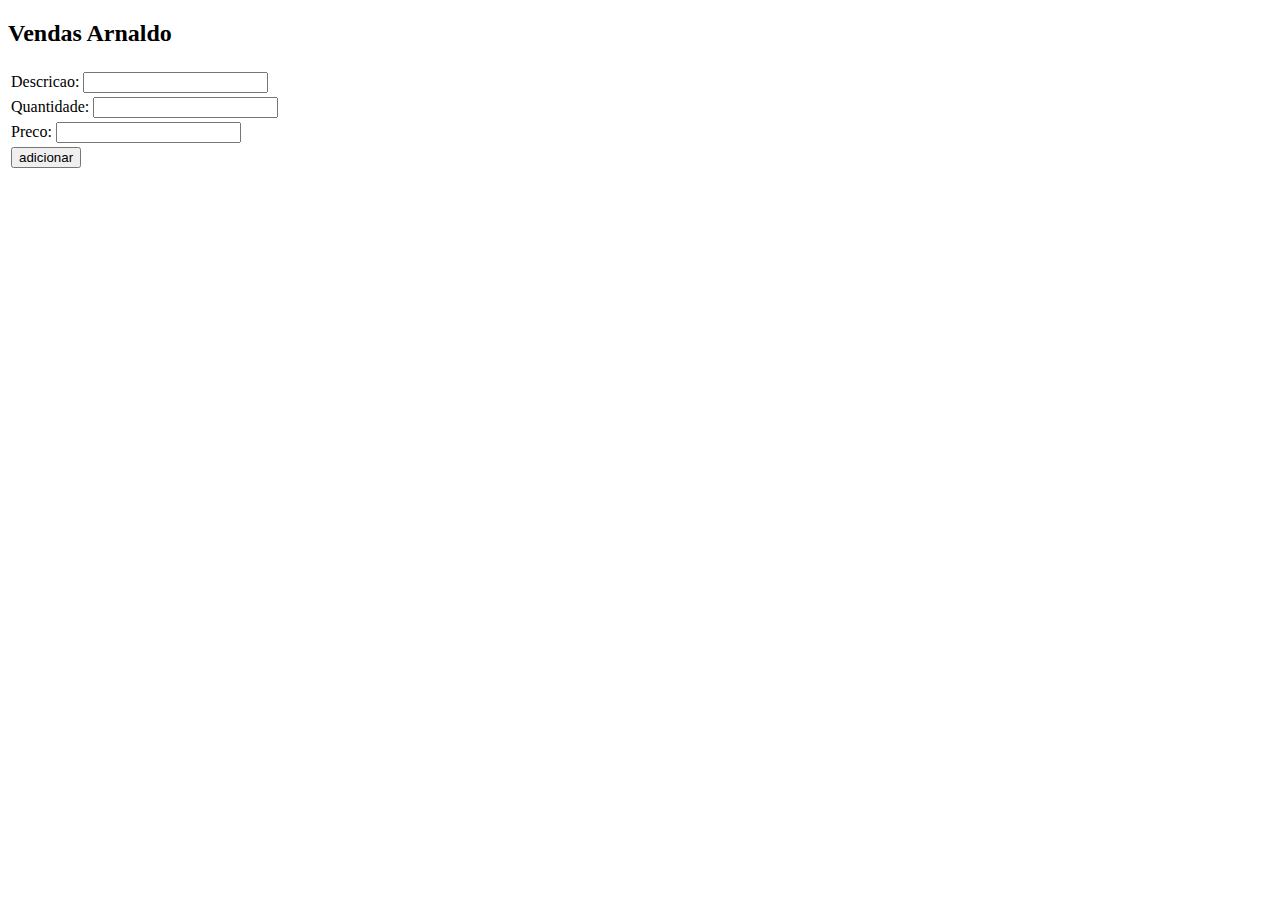
==== view/notafiscalArnaldo.html @ 7610d8c1 "first commit" ====
<!DOCTYPE html>
<html lang="en">

<head>
    <meta charset="UTF-8">
    <meta name="viewport" content="width=device-width, initial-scale=1.0">
    <link rel="stylesheet" type="text/css" href="estiloFiscal.css" />
    <title>Perfil</title>
</head>

<body onload="Perfil()">
    <div class="quadro1">
        <table>
            <thead>
                <tr>
                    <h2>Vendas Arnaldo </h2>
                </tr>
            </thead>
            <tbody>
                <tr>
                    <td>Descricao: <input type="text" id="descriao" size="descricao" /></td>
                </tr>
                <tr>
                    <td>Quantidade: <input type="number" id="quantidade" size="quantidade" /></td>
                </tr>
                 <tr>
                    <td>Preco: <input type="number" id="preco" size="preco" /></td>
                </tr>
                <tr>
                    <td><input type="button" value="adicionar" onclick="add" /></td>
                </tr>
            </tbody>
        </table>
    </div>
    <script src="front.js"></script>
</body>

</html>
---- view/estiloFiscal.css ----
.qudro1{
    justify-content: center;
    align-items: center;
    display: flex;
    flex-direction: row;
}
.quadro1 form{
    margin:10px;
}
.quadro1 form input{
    padding: 10px;
    border-radius: 4px;
}
.quadri1 form input[type=button]{
    width: 200px;
}
.quadro1 form input[type=text]{
    width: 280px;
}
.quadro1 form input[type=number]{
    width: 150px;
}
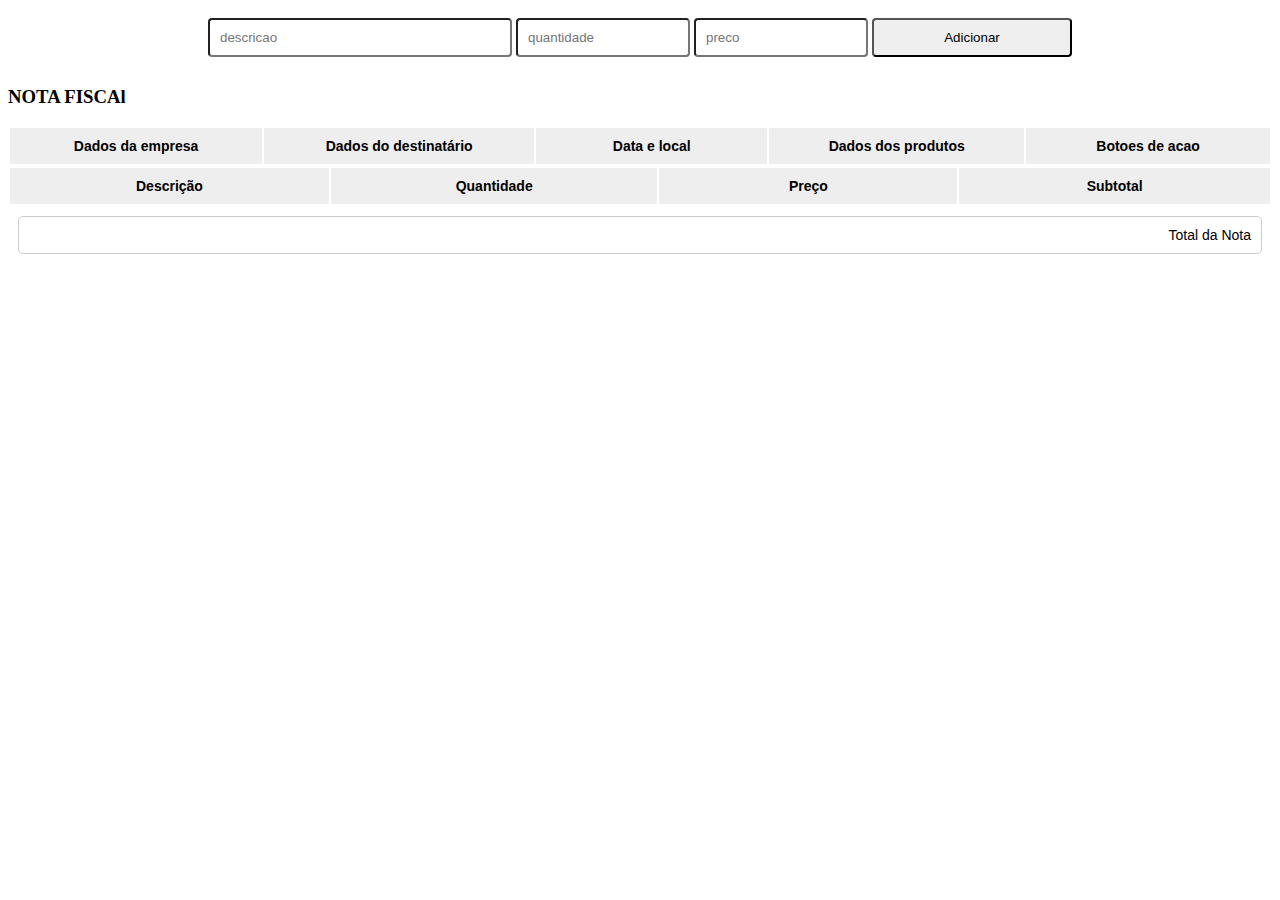
==== commit 37be9a54: "front end iniciado" ====
--- a/view/notafiscalArnaldo.html
+++ b/view/notafiscalArnaldo.html
@@ -5,33 +5,43 @@
     <meta charset="UTF-8">
     <meta name="viewport" content="width=device-width, initial-scale=1.0">
     <link rel="stylesheet" type="text/css" href="estiloFiscal.css" />
-    <title>Perfil</title>
+    <title>Vendas Arnaldo</title>
 </head>
-
-<body onload="Perfil()">
-    <div class="quadro1">
-        <table>
+    <body onload="recarga()"  backgroun="">
+        <div class="form1">
+            <form>
+                <input type="text" placeholder="descricao" id="descricao"/>
+                <input type="number" placeholder="quantidade" id="quantidade"/>
+                <input type="number" placeholder="preco" id="preco"/>
+                <input class="button" type="button" value="Adicionar" id="botao"/>
+            </form>
+        </div>
+        <div class="formFiscal">
+                <table>
+                    <thead>
+                        <h3>NOTA FISCAl</h3>
+                        <th>Dados da empresa</th>
+                        <th>Dados do destinatário</th>
+                        <th>Data e local</th>
+                        <th>Dados dos produtos</th>
+                        <th>Botoes de acao</th>
+                    </thead>
+        <div class="tableResult">
+                <table>
+                    <thead>
+                        <th>Descrição</th>
+                        <th>Quantidade</th>
+                        <th>Preço</th>
+                        <th>Subtotal</th>
+                    </thead>
+                    <tbody id="tableBody"></tbody>
+            </table>
+        </div>
+        <div class="Total">
             <thead>
-                <tr>
-                    <h2>Vendas Arnaldo </h2>
-                </tr>
+                <th>Total da Nota</th>
             </thead>
-            <tbody>
-                <tr>
-                    <td>Descricao: <input type="text" id="descriao" size="descricao" /></td>
-                </tr>
-                <tr>
-                    <td>Quantidade: <input type="number" id="quantidade" size="quantidade" /></td>
-                </tr>
-                 <tr>
-                    <td>Preco: <input type="number" id="preco" size="preco" /></td>
-                </tr>
-                <tr>
-                    <td><input type="button" value="adicionar" onclick="add" /></td>
-                </tr>
-            </tbody>
-        </table>
-    </div>
+        </div>
     <script src="front.js"></script>
 </body>
 
--- a/view/estiloFiscal.css
+++ b/view/estiloFiscal.css
@@ -1,22 +1,95 @@
-.qudro1{
+body{
+    background-image: C:\xampp\htdocs\Trabalhos-\imgs\image3.jpg;
+}
+.form1{
     justify-content: center;
     align-items: center;
     display: flex;
     flex-direction: row;
 }
-.quadro1 form{
+.form1 form{
     margin:10px;
 }
-.quadro1 form input{
+.form1 form input{
     padding: 10px;
     border-radius: 4px;
 }
-.quadri1 form input[type=button]{
+.form1 form input[type=button]{
     width: 200px;
 }
-.quadro1 form input[type=text]{
+.form1 form input[type=text]{
     width: 280px;
 }
-.quadro1 form input[type=number]{
+.form1 form input[type=number]{
     width: 150px;
 }
+.tableResult{
+    justify-content: center;
+    align-items: center;
+    display: flex;
+}
+.tableResult th{
+    border: 0px #ccc;
+    border-radius: 1px;
+    padding:10px;
+    margin: 10px;
+    width: 10px;
+    font-family: Verdana, Geneva, Tahoma, sans-serif;
+    font-size: 14px;
+    text-align: center;
+    background-color: #eee;
+}
+.tableResult td{
+    border: 1px solid #ccc;
+    border-radius: 5px;
+    padding:10px;
+    margin: 10px;
+    font-family: Verdana, Geneva, Tahoma, sans-serif;
+    font-size: 14px;
+    text-align: right;
+}
+.tableResult td input{
+    padding:5px;
+    width: 50%;
+    border-radius: 5px;
+}
+.formFiscal h3{
+ align-items: center;
+ border: 1 px solid;
+}
+.formFiscal th{
+    border: 0px #ccc;
+    border-radius: 1px;
+    padding:10px;
+    margin: 10px;
+    width: 1000px;
+    font-family: Verdana, Geneva, Tahoma, sans-serif;
+    font-size: 14px;
+    text-align: center;
+    background-color: #eee;
+}
+.Total th{
+    border: 0px #ccc;
+    border-radius: 1px;
+    padding:10px;
+    margin: 10px;
+    width: 1000px;
+    font-family: Verdana, Geneva, Tahoma, sans-serif;
+    font-size: 14px;
+    text-align: center;
+    background-color: #eee;
+}
+.Total td input{
+    padding:5px;
+    width: 50%;
+    border-radius: 5px;
+}
+.Total{
+    border: 1px solid #ccc;
+    border-radius: 5px;
+    padding:10px;
+    margin: 10px;
+    font-family: Verdana, Geneva, Tahoma, sans-serif;
+    font-size: 14px;
+    text-align: right;
+}